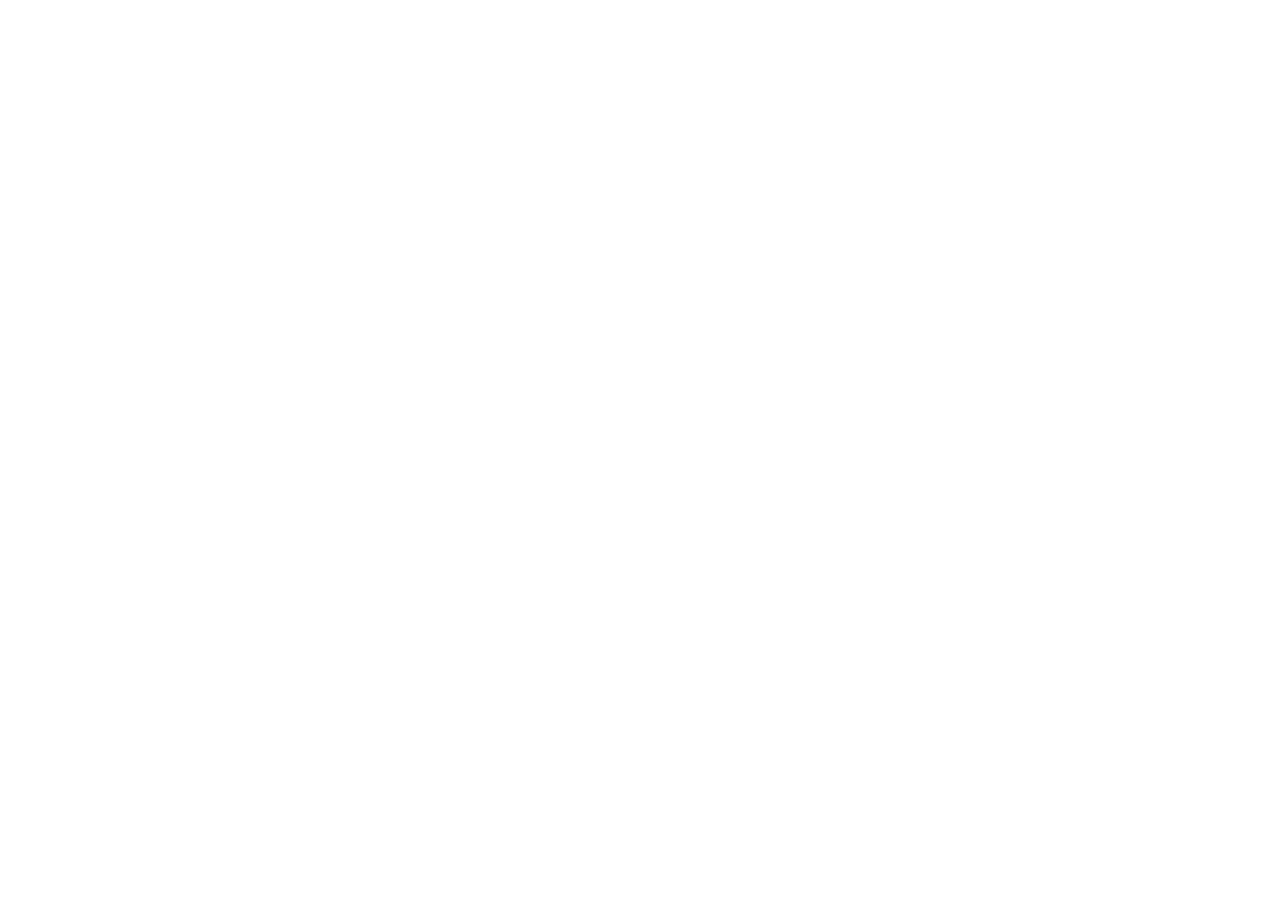
==== Float & Clear/Index.html @ b4c9555e "Changes to be committed: 	new file:   Float & Clear/Index.html 	new file:   Float & Clear/Style.css" ====
<!DOCTYPE html>
<html lang="en">
<head>
    <meta charset="UTF-8">
    <meta name="viewport" content="width=device-width, initial-scale=1.0">
    <title>Float & Clear</title>
    <link rel="stylesheet" href="Style.css">
</head>
<body>
    
</body>
</html>
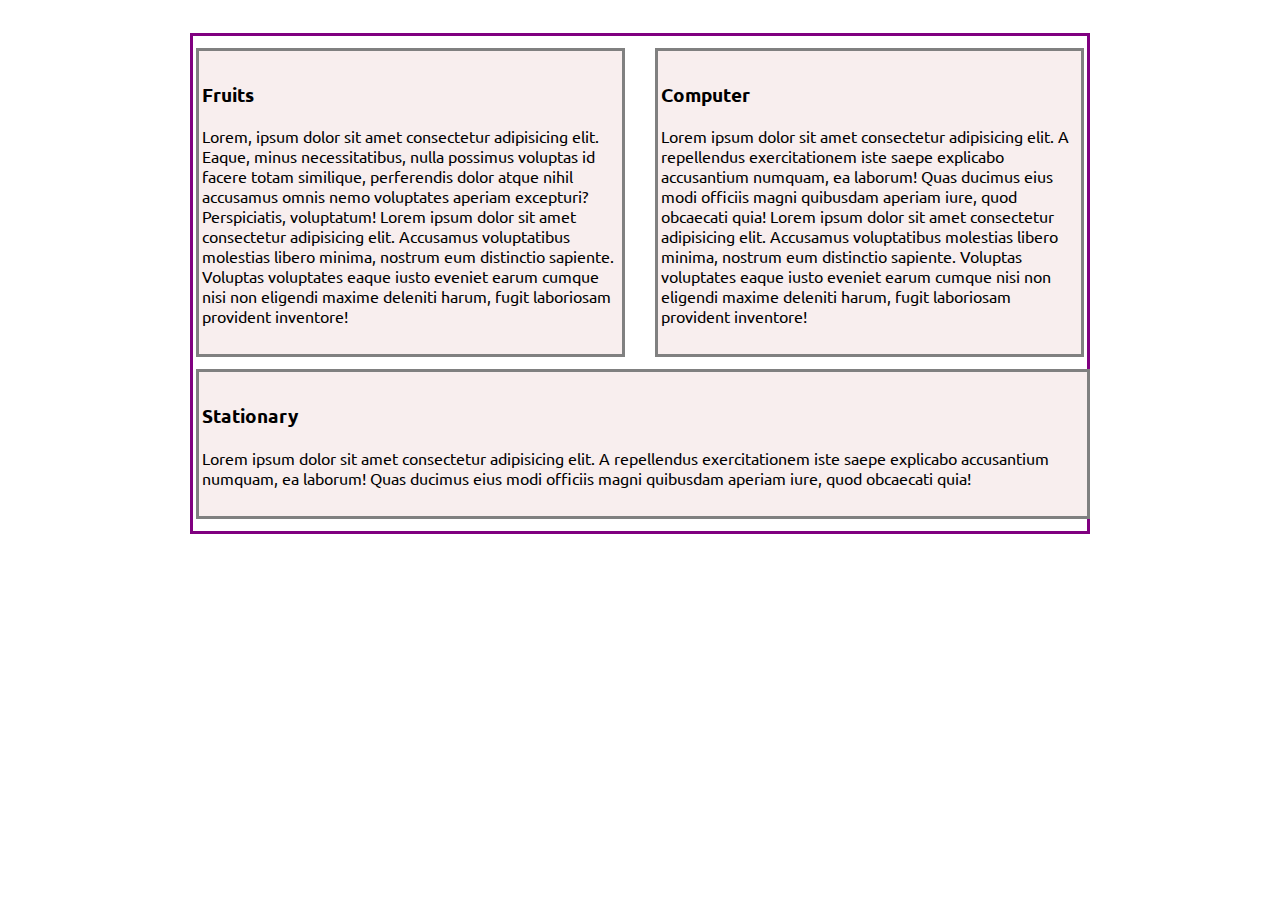
==== commit b4fd5079: "Changes to be committed: 	modified:   Float & Clear/Index.html 	modified:   Float & Clear/Style.css " ====
--- a/Float & Clear/Index.html
+++ b/Float & Clear/Index.html
@@ -4,9 +4,25 @@
     <meta charset="UTF-8">
     <meta name="viewport" content="width=device-width, initial-scale=1.0">
     <title>Float & Clear</title>
+    <link href="https://fonts.googleapis.com/css?family=Ubuntu&display=swap" rel="stylesheet">
     <link rel="stylesheet" href="Style.css">
 </head>
 <body>
-    
+    <div class="container">
+        <div id="fruits" class="items">
+            <h3>Fruits</h3>
+            <p id="fruitspara" class="para">Lorem, ipsum dolor sit amet consectetur adipisicing elit. Eaque, minus necessitatibus, nulla possimus voluptas id facere totam similique, perferendis dolor atque nihil accusamus omnis nemo voluptates aperiam excepturi? Perspiciatis, voluptatum! Lorem ipsum dolor sit amet consectetur adipisicing elit. Accusamus voluptatibus molestias libero minima, nostrum eum distinctio sapiente. Voluptas voluptates eaque iusto eveniet earum cumque nisi non eligendi maxime deleniti harum, fugit laboriosam provident inventore!
+            </p>
+        </div>
+        <div id="computer" class="items">
+            <h3>Computer</h3>
+            <p id="computerpara" class="para">Lorem ipsum dolor sit amet consectetur adipisicing elit. A repellendus exercitationem iste saepe explicabo accusantium numquam, ea laborum! Quas ducimus eius modi officiis magni quibusdam aperiam iure, quod obcaecati quia! Lorem ipsum dolor sit amet consectetur adipisicing elit. Accusamus voluptatibus molestias libero minima, nostrum eum distinctio sapiente. Voluptas voluptates eaque iusto eveniet earum cumque nisi non eligendi maxime deleniti harum, fugit laboriosam provident inventore!
+            </p>
+        </div>
+        <div id="stationary" class="items">
+            <h3>Stationary</h3>
+            <p id="stationarypara" class="para">Lorem ipsum dolor sit amet consectetur adipisicing elit. A repellendus exercitationem iste saepe explicabo accusantium numquam, ea laborum! Quas ducimus eius modi officiis magni quibusdam aperiam iure, quod obcaecati quia!</p>
+        </div>
+    </div>
 </body>
 </html>--- a/Float & Clear/Style.css
+++ b/Float & Clear/Style.css
@@ -0,0 +1,37 @@
+* {
+    box-sizing: border-box;
+}
+
+body {
+    font-family: 'Ubuntu', sans-serif;
+}
+
+.container{
+    width: 900px;
+    border: 3px solid purple;
+    margin: 33px auto;
+}
+
+.items{
+    border: 3px solid gray;
+    margin: 12px 3px;
+    padding: 12px 3px;
+    background: rgb(248, 238, 238);
+}
+
+#fruits{
+    float: left;
+    width: 48%;
+}
+
+#computer{
+    float: right;
+    width: 48%;
+}
+
+#stationary{
+    /* float: left; */
+    /* clear: left; */
+    clear: both;
+    width: 100%;
+}